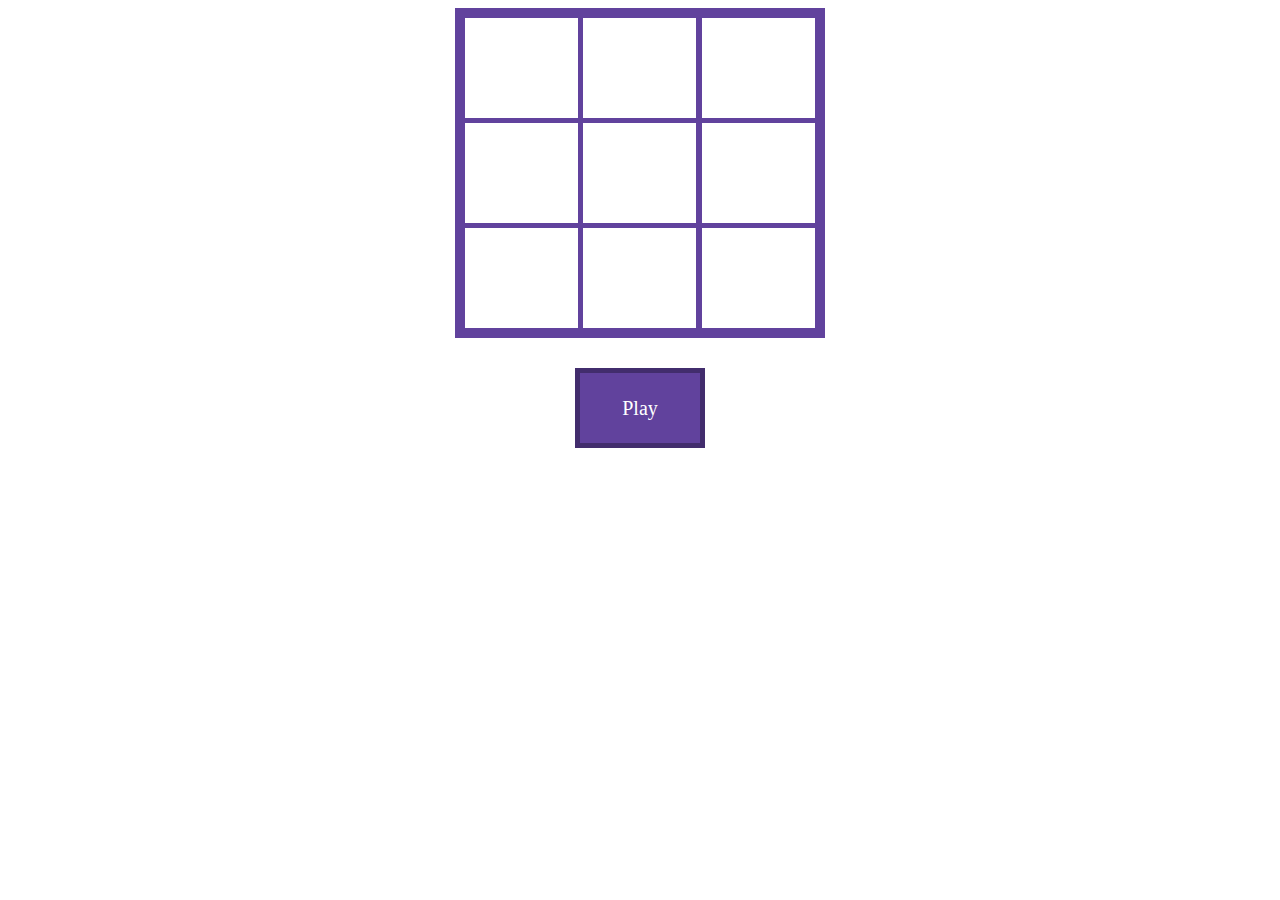
==== src/tic-tac-toe.html @ f32fc60b "Completed the TTT assignment, might edit again" ====
<!DOCTYPE html>
<html>

<head>
    <meta charset="UTF-8">
    <meta name="viewport" content="width=device-width, initial-scale=1.0">
    <title>Tic-Tac-Toe</title>
    <link rel="stylesheet" href="/style/tic-tac-toe.css">
    <script src="/scripts/tic-tac-toe.js"></script>
</head>

<body>
    <div id="container">
        <div class="square" id="space-1" onclick="placeMarker('space-1')"></div>
        <div class="square" id="space-2" onclick="placeMarker('space-2')"></div>
        <div class="square" id="space-3" onclick="placeMarker('space-3')"></div>
        <div class="square" id="space-4" onclick="placeMarker('space-4')"></div>
        <div class="square" id="space-5" onclick="placeMarker('space-5')"></div>
        <div class="square" id="space-6" onclick="placeMarker('space-6')"></div>
        <div class="square" id="space-7" onclick="placeMarker('space-7')"></div>
        <div class="square" id="space-8" onclick="placeMarker('space-8')"></div>
        <div class="square" id="space-9" onclick="placeMarker('space-9')"></div>
    </div>
    <p id="result"></p>
    <div id="button" onclick="updateGameStatus()">Play</div>
</body>

</html>
---- style/tic-tac-toe.css ----
#container{
    display:grid;
    width: 350px;
    margin:auto;
    background-color: #61429d;
    padding: 10px;
    grid-gap: 5px;
    grid-template-areas:
    'space7 space8 space9'
    'space4 space5 space6'
    'space1 space2 space3'
}

.square{
    background-color: #fff;
    height: 100px;
    width: 113px;
    font-size: 30px;
    text-align: center;
    line-height: 100px;
    cursor: pointer;
}

.square:active {
    background-color: rgb(228, 228, 228);
}

#space-1{
    grid-area: space1;
}

#space-2{
    grid-area: space2;
}

#space-3{
    grid-area: space3;
}

#space-4{
    grid-area: space4;
}

#space-5{
    grid-area: space5;
}

#space-6{
    grid-area: space6;
}

#space-7{
    grid-area: space7;
}

#space-8{
    grid-area: space8;
}

#space-9{
    grid-area: space9;
}

#result{
    margin: auto;
    text-align: center;
}

#button
{
    margin: 30px auto;
    text-align: center;
    border: solid #422d6d 5px;
    background-color: #61429d;
    color: #fff;
    height: 70px;
    width: 120px;
    font-size: 20px;
    text-align: center;
    line-height: 70px;
    cursor: pointer;
}
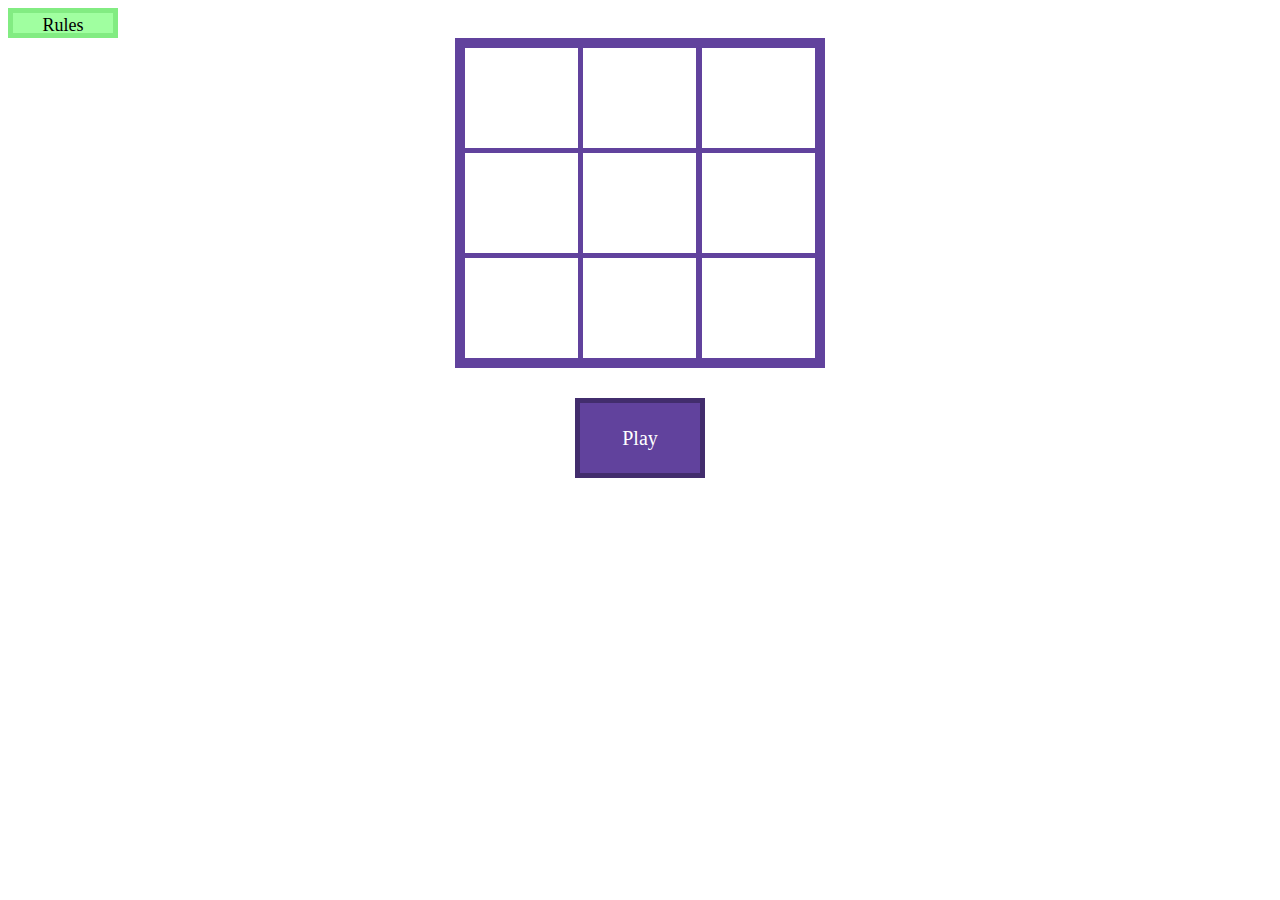
==== commit 031bc222: "Added a really dope drop down menu for the rules" ====
--- a/src/tic-tac-toe.html
+++ b/src/tic-tac-toe.html
@@ -10,6 +10,11 @@
 </head>
 
 <body>
+    <div id="rules">Rules</div>
+    <div id="rulesBox">
+        The first player to get 3 marks in a row wins (whether they get it vertically, horizontally, or diagonally).
+        If no one wins and all 9 squares are occupied, the game results in a tie.
+    </div>
     <div id="container">
         <div class="square" id="space-1" onclick="placeMarker('space-1')"></div>
         <div class="square" id="space-2" onclick="placeMarker('space-2')"></div>
@@ -22,7 +27,8 @@
         <div class="square" id="space-9" onclick="placeMarker('space-9')"></div>
     </div>
     <p id="result"></p>
-    <div id="button" onclick="updateGameStatus()">Play</div>
+    <div id="play" onclick="updateGameStatus()">Play</div>
+
 </body>
 
 </html>--- a/style/tic-tac-toe.css
+++ b/style/tic-tac-toe.css
@@ -1,3 +1,31 @@
+#rules{
+    text-align: center;
+    border: solid rgb(130, 236, 130) 5px;
+    background-color: rgb(160, 255, 160);
+    height: 20px;
+    width: 100px;
+    font-size: 18px;
+    text-align: center;
+    line-height: 25px;
+    cursor: pointer;
+}
+
+
+#rulesBox{
+    background-color:  rgb(207, 252, 207);
+    height: 0px;
+    text-align: center;
+    font-size: 0px;
+    line-height: 50px;
+    width: 250px;
+    transition: 4s
+}
+
+#rules:hover + #rulesBox{
+    height: 280px;
+    font-size: 16px;
+}
+
 #container{
     display:grid;
     width: 350px;
@@ -66,7 +94,7 @@
     text-align: center;
 }
 
-#button
+#play
 {
     margin: 30px auto;
     text-align: center;
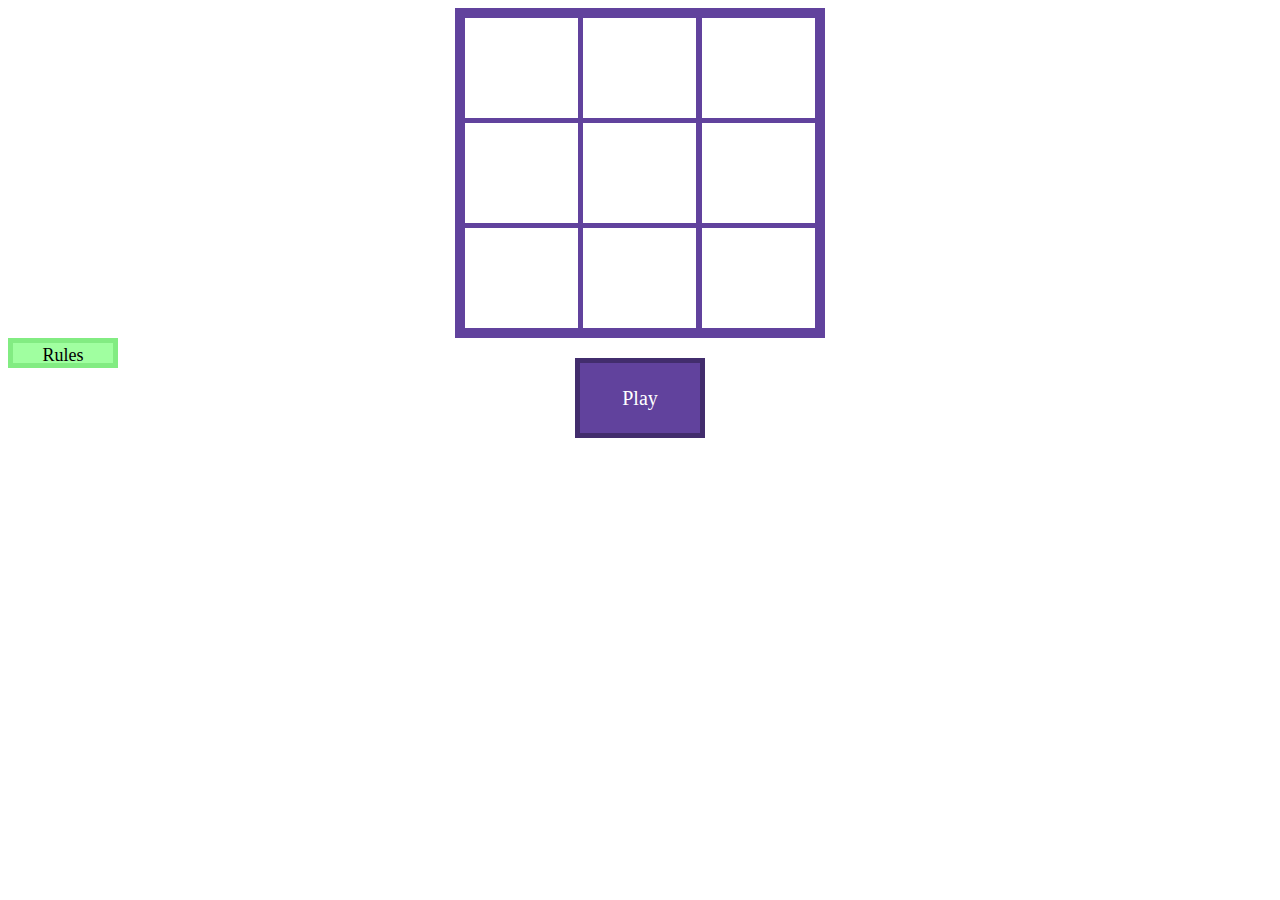
==== commit 23ee0114: "Moved around the rules box and finished TTT project" ====
--- a/src/tic-tac-toe.html
+++ b/src/tic-tac-toe.html
@@ -10,11 +10,7 @@
 </head>
 
 <body>
-    <div id="rules">Rules</div>
-    <div id="rulesBox">
-        The first player to get 3 marks in a row wins (whether they get it vertically, horizontally, or diagonally).
-        If no one wins and all 9 squares are occupied, the game results in a tie.
-    </div>
+    
     <div id="container">
         <div class="square" id="space-1" onclick="placeMarker('space-1')"></div>
         <div class="square" id="space-2" onclick="placeMarker('space-2')"></div>
@@ -26,9 +22,13 @@
         <div class="square" id="space-8" onclick="placeMarker('space-8')"></div>
         <div class="square" id="space-9" onclick="placeMarker('space-9')"></div>
     </div>
+    <div id="rules">Rules</div>
+    <div id="rulesBox">
+        The first player to get 3 marks in a row wins (whether they get it vertically, horizontally, or diagonally).
+        If no one wins and all 9 squares are occupied, the game results in a tie.
+    </div>
     <p id="result"></p>
     <div id="play" onclick="updateGameStatus()">Play</div>
-
 </body>
 
 </html>--- a/style/tic-tac-toe.css
+++ b/style/tic-tac-toe.css
@@ -1,31 +1,3 @@
-#rules{
-    text-align: center;
-    border: solid rgb(130, 236, 130) 5px;
-    background-color: rgb(160, 255, 160);
-    height: 20px;
-    width: 100px;
-    font-size: 18px;
-    text-align: center;
-    line-height: 25px;
-    cursor: pointer;
-}
-
-
-#rulesBox{
-    background-color:  rgb(207, 252, 207);
-    height: 0px;
-    text-align: center;
-    font-size: 0px;
-    line-height: 50px;
-    width: 250px;
-    transition: 4s
-}
-
-#rules:hover + #rulesBox{
-    height: 280px;
-    font-size: 16px;
-}
-
 #container{
     display:grid;
     width: 350px;
@@ -89,14 +61,41 @@
     grid-area: space9;
 }
 
+#rules{
+    text-align: center;
+    border: solid rgb(130, 236, 130) 5px;
+    background-color: rgb(160, 255, 160);
+    height: 20px;
+    width: 100px;
+    font-size: 18px;
+    text-align: center;
+    line-height: 25px;
+    position:inherit;
+}
+
+#rulesBox{
+    background-color:  rgb(207, 252, 207);
+    height: 200px;
+    text-align: center;
+    font-size: 0px;
+    line-height: 50px;
+    width: 0px;
+    transition: 2s
+}
+
+#rules:hover + #rulesBox{
+    font-size: 16px;
+    width: 400px;
+}
+
 #result{
-    margin: auto;
+    position: relative;
+    margin: -100px auto;
     text-align: center;
 }
 
-#play
-{
-    margin: 30px auto;
+#play{
+    margin: -210px auto ;
     text-align: center;
     border: solid #422d6d 5px;
     background-color: #61429d;
@@ -107,4 +106,6 @@
     text-align: center;
     line-height: 70px;
     cursor: pointer;
+    top: absolute;
+    bottom: absolute;
 }